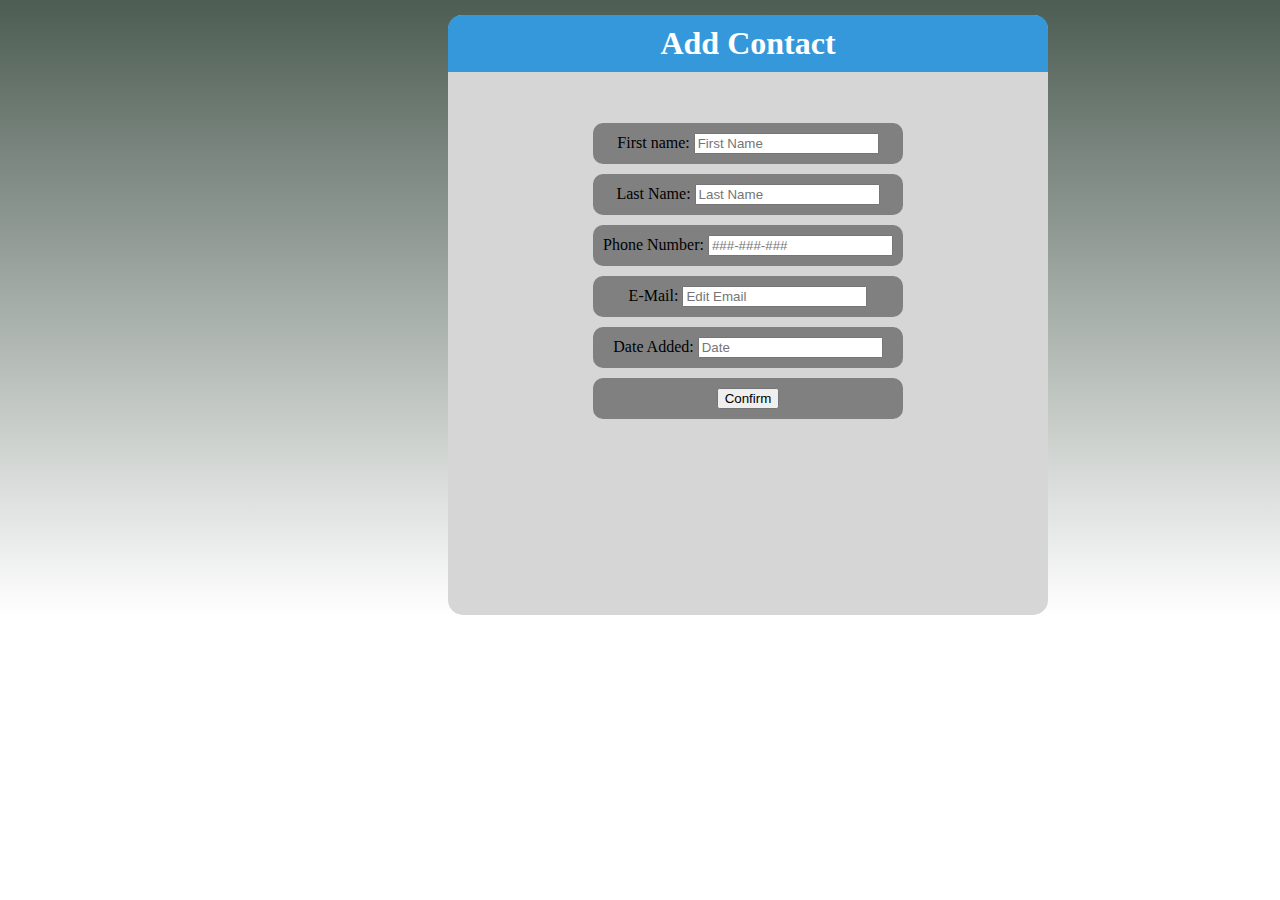
==== addContact.html @ e7bcb3eb "Add files via upload" ====
<!DOCTYPE html>
<html lang="en">
	<head>
		<meta charset="UTF-8">
		<!-- Scales website to devices -->
		<meta name="viewport" content="width=device-width, initial-scale=1.0">
		<title>COP 4331 G5 Add Contact</title>
		<link rel="stylesheet" href="stylesheet.css">
	</head>
	<body>
		<main>
			<div class="main">
				<h1>Add Contact
				</h1>
				<div class="flex-container">
					<div class="flex-item">
						<label for="editName">First name: </label>
						<input type="text" placeholder="First Name" id="editName" />
					</div>
					<div class="flex-item">
						<label for="editLastName">Last Name: </label>
						<input type="text" placeholder="Last Name" id="editLastName" />
					</div>
					<div class="flex-item">
						<label for="editPhoneNumber">Phone Number: </label>
						<input type="text" placeholder="###-###-###" id="editPhoneNumber" />
					</div>
					<div class="flex-item">
						<label for="editEmail">E-Mail: </label>
						<input type="text" placeholder="Edit Email" id="editEmail" />
					</div>
					<div class="flex-item">
						<label for="editDate">Date Added: </label>
						<input type="text" placeholder="Date" id="editDaate" />
					</div>
					<div class="flex-item">
						<button id="confirm" class="buttons" onclick="doConfirm();">Confirm</button>
					</div>
				</div>
			</div>			
		</main>
	</body>
</html>
---- stylesheet.css ----
body{
	margin: 0;
	width: 100%;
	height: auto;
	overflow-x: auto;
	overflow-y: auto;
	background-image: linear-gradient(to bottom, #4d5d53, #ffffff);
	background-repeat: no-repeat;
	background-position: center;
	background-size: cover;
	height: 100%;
}

h1{
    background-color: #3498db;
    color: white;
    padding: 10px 0 10px 0;
    margin-top: 0;
    border-top-left-radius: 14px;
    border-top-right-radius: 14px;
    font-family: Georgia, Times, serif;
}

.main {
    position: sticky;
    background-color: #d6d6d6;
    text-align: center;
    width: 600px;
    min-width: 300px;
    height: 600px;
    min-height: 400px;
    top: 40%;
    left: 35%;
    border-radius: 15px;
    z-index: 0;
	margin-top: 15px;
}

.flex-container
{
	display: flex;
	flex-flow: column wrap;
	justify-content: space-around;
	align-content: center;
	padding: 20px;
	margin: 20px;
	list-style: none;	
}

.flex-item {
	background-color: grey;
	padding: 5px;
	width: auto;
	height: auto;
	margin-top: 10px;
	padding: 10px;
	border-radius: 10px;

}

.flex-item a {
	float: bottom;
	color: #151e3f;
	text-align: center;
	padding: 14px 16px;
	text-decoration: none;
	font-size: 20px;
}

.flex-item a:hover {
	color: white;
	font-size: 40px;
}

.flex-item a.active {
	background-color: #00b5b5;
	color: #151e3f;
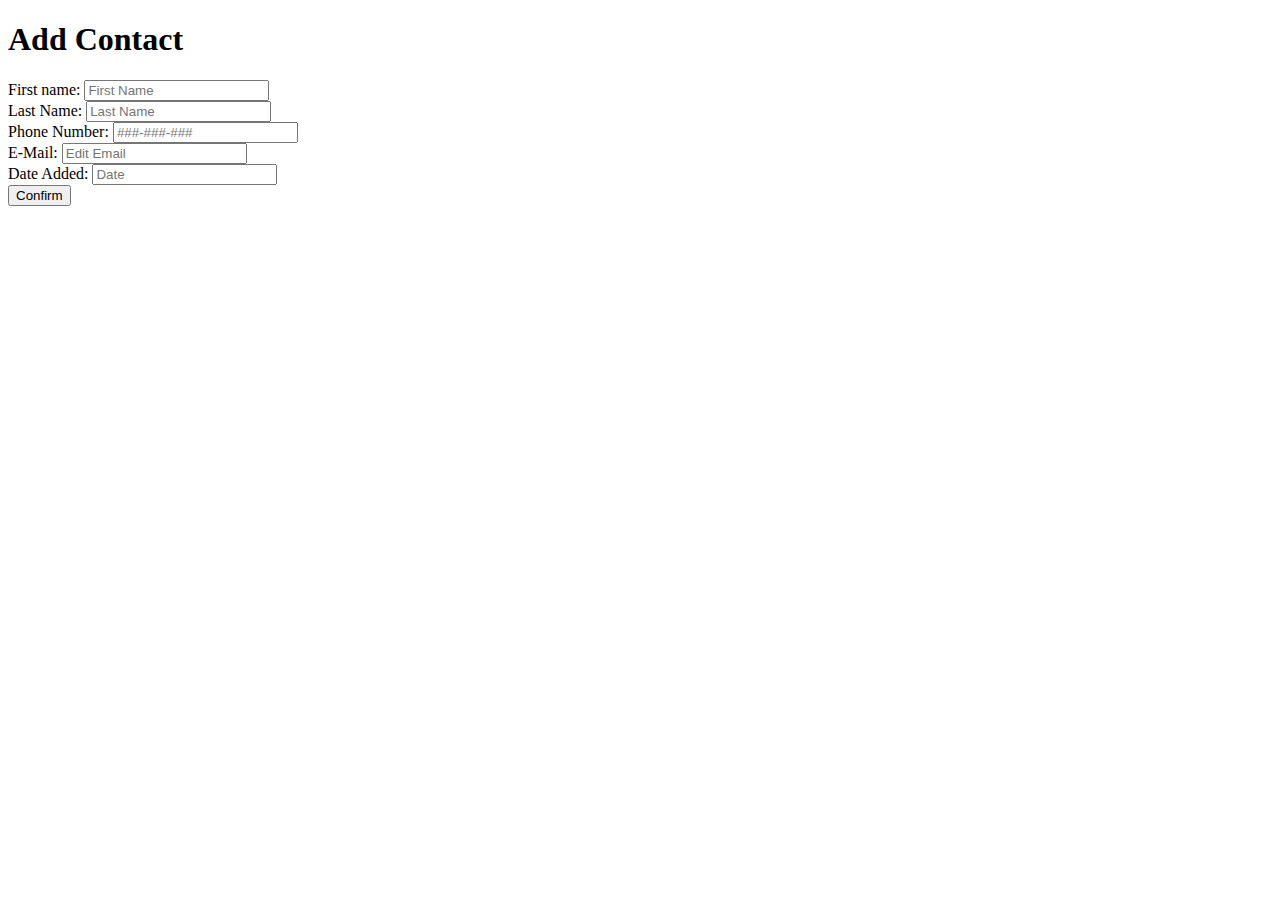
==== commit b1e36aad: "Mostly stylized menu" ====
--- a/addContact.html
+++ b/addContact.html
@@ -5,7 +5,7 @@
 		<!-- Scales website to devices -->
 		<meta name="viewport" content="width=device-width, initial-scale=1.0">
 		<title>COP 4331 G5 Add Contact</title>
-		<link rel="stylesheet" href="stylesheet.css">
+		<link rel="stylesheet" href="css/stylesheet.css">
 	</head>
 	<body>
 		<main>
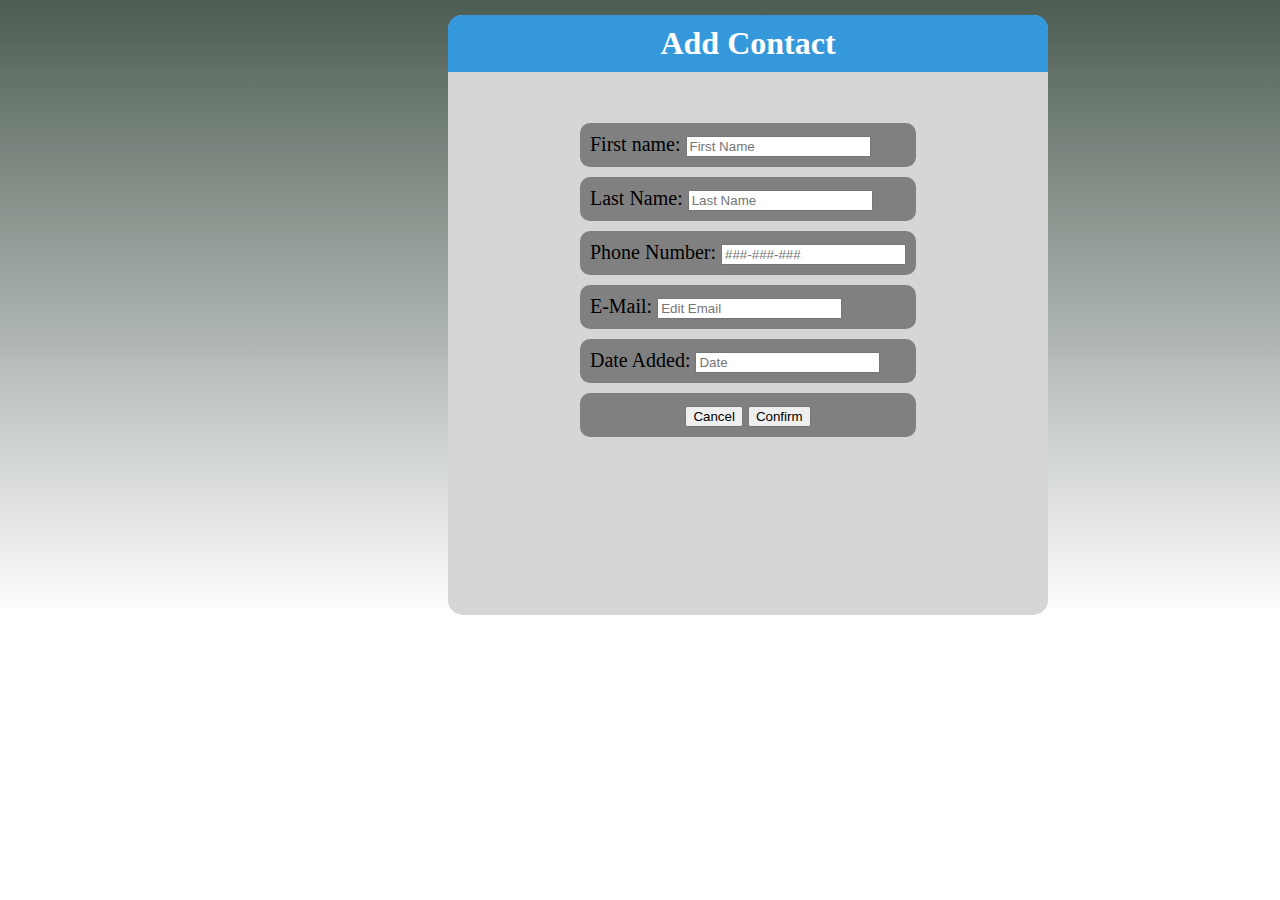
==== commit 3976bb73: "Made some modified menu and added cancel buttons" ====
--- a/addContact.html
+++ b/addContact.html
@@ -13,27 +13,28 @@
 				<h1>Add Contact
 				</h1>
 				<div class="flex-container">
-					<div class="flex-item">
+					<div class="flex-item1">
 						<label for="editName">First name: </label>
 						<input type="text" placeholder="First Name" id="editName" />
 					</div>
-					<div class="flex-item">
+					<div class="flex-item1">
 						<label for="editLastName">Last Name: </label>
 						<input type="text" placeholder="Last Name" id="editLastName" />
 					</div>
-					<div class="flex-item">
+					<div class="flex-item1">
 						<label for="editPhoneNumber">Phone Number: </label>
 						<input type="text" placeholder="###-###-###" id="editPhoneNumber" />
 					</div>
-					<div class="flex-item">
+					<div class="flex-item1">
 						<label for="editEmail">E-Mail: </label>
 						<input type="text" placeholder="Edit Email" id="editEmail" />
 					</div>
-					<div class="flex-item">
+					<div class="flex-item1">
 						<label for="editDate">Date Added: </label>
 						<input type="text" placeholder="Date" id="editDaate" />
 					</div>
 					<div class="flex-item">
+						<button id="cancel" class="buttons" onclick="doCancel();">Cancel</button>
 						<button id="confirm" class="buttons" onclick="doConfirm();">Confirm</button>
 					</div>
 				</div>
--- a/css/stylesheet.css
+++ b/css/stylesheet.css
@@ -0,0 +1,73 @@
+body{
+	margin: 0;
+	width: 100%;
+	height: auto;
+	overflow-x: auto;
+	overflow-y: auto;
+	background-image: linear-gradient(to bottom, #4d5d53, #ffffff);
+	background-repeat: no-repeat;
+	background-position: center;
+	background-size: cover;
+	height: 100%;
+}
+
+h1{
+    background-color: #3498db;
+    color: white;
+    padding: 10px 0 10px 0;
+    margin-top: 0;
+    border-top-left-radius: 14px;
+    border-top-right-radius: 14px;
+    font-family: Georgia, Times, serif;
+}
+
+.main {
+    position: sticky;
+    background-color: #d6d6d6;
+    text-align: center;
+    width: 600px;
+    min-width: 300px;
+    height: 600px;
+    min-height: 400px;
+    top: 40%;
+    left: 35%;
+    border-radius: 15px;
+    z-index: 0;
+	margin-top: 15px;
+}
+
+.flex-container
+{
+	display: flex;
+	flex-flow: column wrap;
+	justify-content: space-around;
+	align-content: center;
+	padding: 20px;
+	margin: 20px;
+	list-style: none;	
+}
+
+.flex-item {
+	background-color: grey;
+	padding: 5px;
+	width: auto;
+	height: auto;
+	margin-top: 10px;
+	padding: 10px;
+	border-radius: 10px;
+	justify-content: left;
+	font-size: 20px;
+}
+.flex-item1 {
+	background-color: grey;
+	padding: 5px;
+	width: auto;
+	height: auto;
+	margin-top: 10px;
+	padding: 10px;
+	border-radius: 10px;
+	justify-content: left;
+	font-size: 20px;
+	text-align: left
+
+}
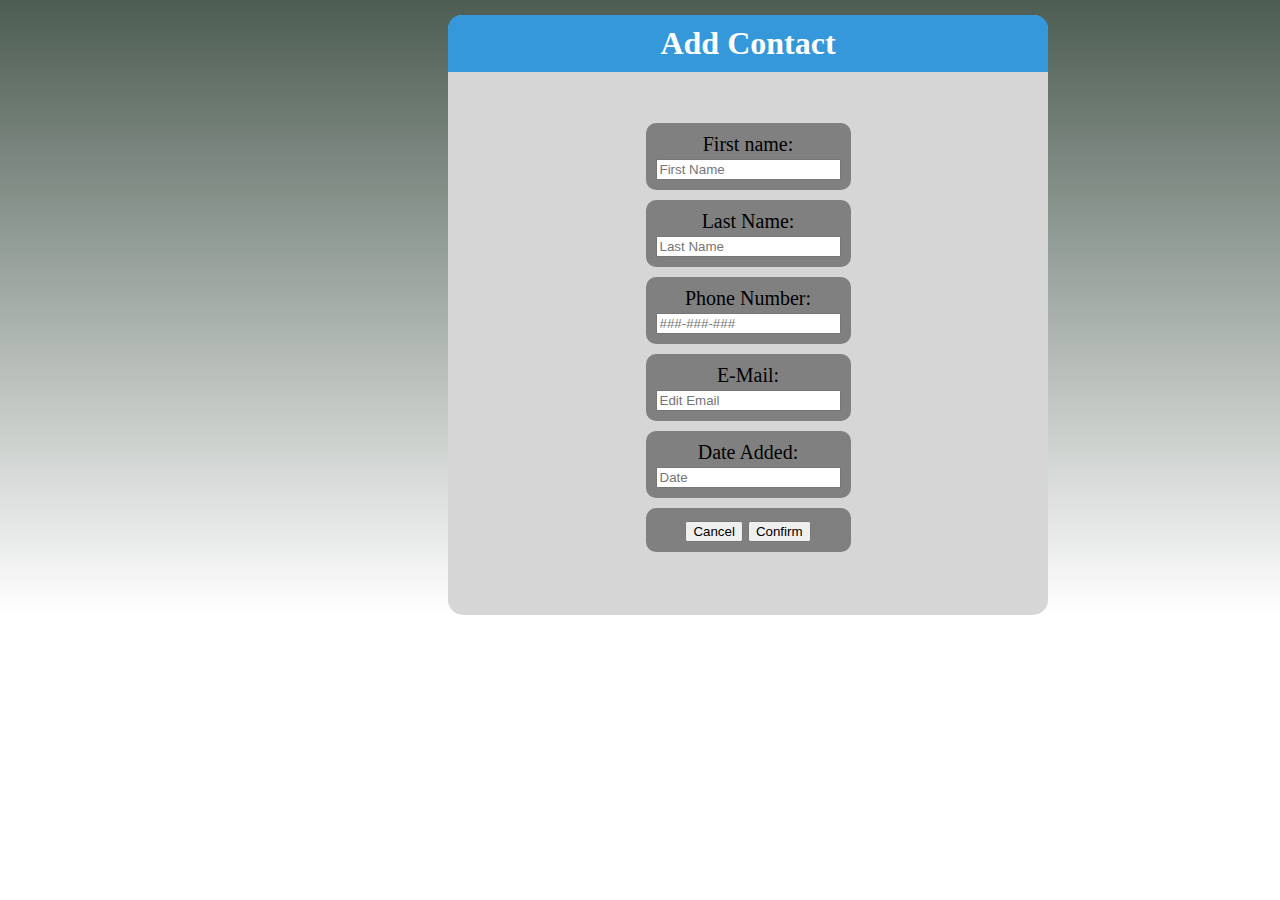
==== commit 51236e1b: "made some more style changes" ====
--- a/addContact.html
+++ b/addContact.html
@@ -13,24 +13,24 @@
 				<h1>Add Contact
 				</h1>
 				<div class="flex-container">
-					<div class="flex-item1">
-						<label for="editName">First name: </label>
+					<div class="flex-item">
+						<label for="editName">First name: </label><br>
 						<input type="text" placeholder="First Name" id="editName" />
 					</div>
-					<div class="flex-item1">
-						<label for="editLastName">Last Name: </label>
+					<div class="flex-item">
+						<label for="editLastName">Last Name: </label><br>
 						<input type="text" placeholder="Last Name" id="editLastName" />
 					</div>
-					<div class="flex-item1">
-						<label for="editPhoneNumber">Phone Number: </label>
+					<div class="flex-item">
+						<label for="editPhoneNumber">Phone Number: </label><br>
 						<input type="text" placeholder="###-###-###" id="editPhoneNumber" />
 					</div>
-					<div class="flex-item1">
-						<label for="editEmail">E-Mail: </label>
+					<div class="flex-item">
+						<label for="editEmail">E-Mail: </label><br>
 						<input type="text" placeholder="Edit Email" id="editEmail" />
 					</div>
-					<div class="flex-item1">
-						<label for="editDate">Date Added: </label>
+					<div class="flex-item">
+						<label for="editDate">Date Added: </label><br>
 						<input type="text" placeholder="Date" id="editDaate" />
 					</div>
 					<div class="flex-item">
--- a/css/stylesheet.css
+++ b/css/stylesheet.css
@@ -57,17 +57,4 @@
 	border-radius: 10px;
 	justify-content: left;
 	font-size: 20px;
-}
-.flex-item1 {
-	background-color: grey;
-	padding: 5px;
-	width: auto;
-	height: auto;
-	margin-top: 10px;
-	padding: 10px;
-	border-radius: 10px;
-	justify-content: left;
-	font-size: 20px;
-	text-align: left
-
-}
+}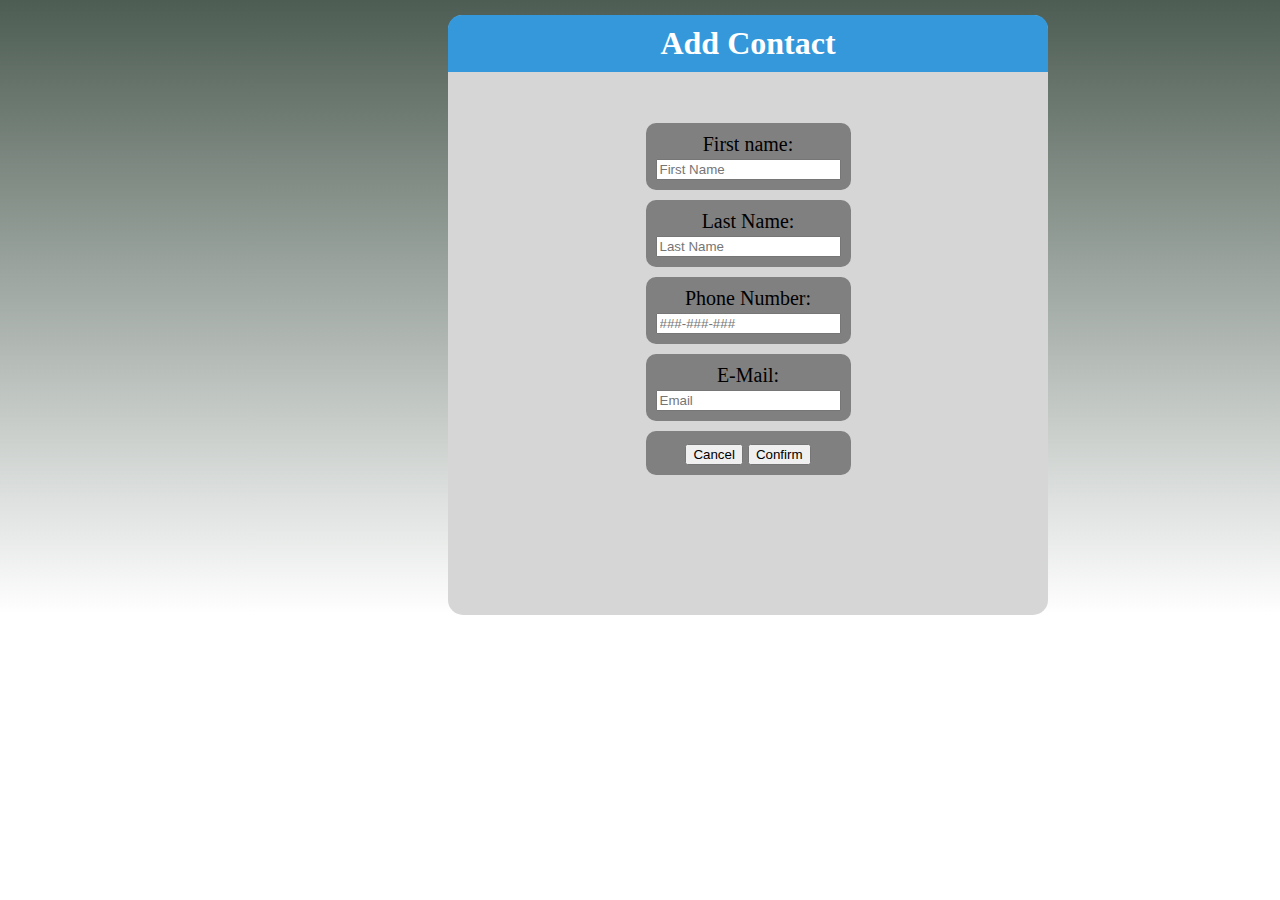
==== commit 9440afa1: "Pushed remote js and html status" ====
--- a/addContact.html
+++ b/addContact.html
@@ -1,44 +1,47 @@
-<!DOCTYPE html>
-<html lang="en">
-	<head>
-		<meta charset="UTF-8">
-		<!-- Scales website to devices -->
-		<meta name="viewport" content="width=device-width, initial-scale=1.0">
-		<title>COP 4331 G5 Add Contact</title>
-		<link rel="stylesheet" href="css/stylesheet.css">
-	</head>
-	<body>
-		<main>
-			<div class="main">
-				<h1>Add Contact
-				</h1>
-				<div class="flex-container">
-					<div class="flex-item">
-						<label for="editName">First name: </label><br>
-						<input type="text" placeholder="First Name" id="editName" />
-					</div>
-					<div class="flex-item">
-						<label for="editLastName">Last Name: </label><br>
-						<input type="text" placeholder="Last Name" id="editLastName" />
-					</div>
-					<div class="flex-item">
-						<label for="editPhoneNumber">Phone Number: </label><br>
-						<input type="text" placeholder="###-###-###" id="editPhoneNumber" />
-					</div>
-					<div class="flex-item">
-						<label for="editEmail">E-Mail: </label><br>
-						<input type="text" placeholder="Edit Email" id="editEmail" />
-					</div>
-					<div class="flex-item">
-						<label for="editDate">Date Added: </label><br>
-						<input type="text" placeholder="Date" id="editDaate" />
-					</div>
-					<div class="flex-item">
-						<button id="cancel" class="buttons" onclick="doCancel();">Cancel</button>
-						<button id="confirm" class="buttons" onclick="doConfirm();">Confirm</button>
-					</div>
-				</div>
-			</div>			
-		</main>
-	</body>
-</html>+<!DOCTYPE html>
+<html lang="en">
+	<head>
+		<meta charset="UTF-8">
+		<!-- Scales website to devices -->
+		<meta name="viewport" content="width=device-width, initial-scale=1.0">
+		<title>COP 4331 G5 Add Contact</title>
+    <script type="text/javascript" src="js/code.js"></script>
+		<link rel="stylesheet" href="css/stylesheet.css">
+	</head>
+	<body>
+		<main>
+			<div class="main">
+				<h1>Add Contact
+				</h1>
+				<div class="flex-container">
+					<div class="flex-item">
+						<label for="editName">First name: </label><br>
+						<input type="text" placeholder="First Name" id="addName" />
+					</div>
+					<div class="flex-item">
+						<label for="editLastName">Last Name: </label><br>
+						<input type="text" placeholder="Last Name" id="addLastName" />
+					</div>
+					<div class="flex-item">
+						<label for="editPhoneNumber">Phone Number: </label><br>
+						<input type="text" placeholder="###-###-###" id="addPhoneNumber" />
+					</div>
+					<div class="flex-item">
+						<label for="editEmail">E-Mail: </label><br>
+						<input type="text" placeholder="Email" id="addEmail" />
+					</div>
+					<div class="flex-item">
+						<button id="cancel" class="buttons" onclick="doCancel();">Cancel</button>
+						<button id="confirm" class="buttons" onclick="doConfirm();">Confirm</button>
+					</div>
+          <script>
+       			function doCancel() {
+         		window.location.href="menu.html";
+       	}
+     </script>
+         <span id="loginResult"></span>
+				</div>
+			</div>
+		</main>
+	</body>
+</html>
